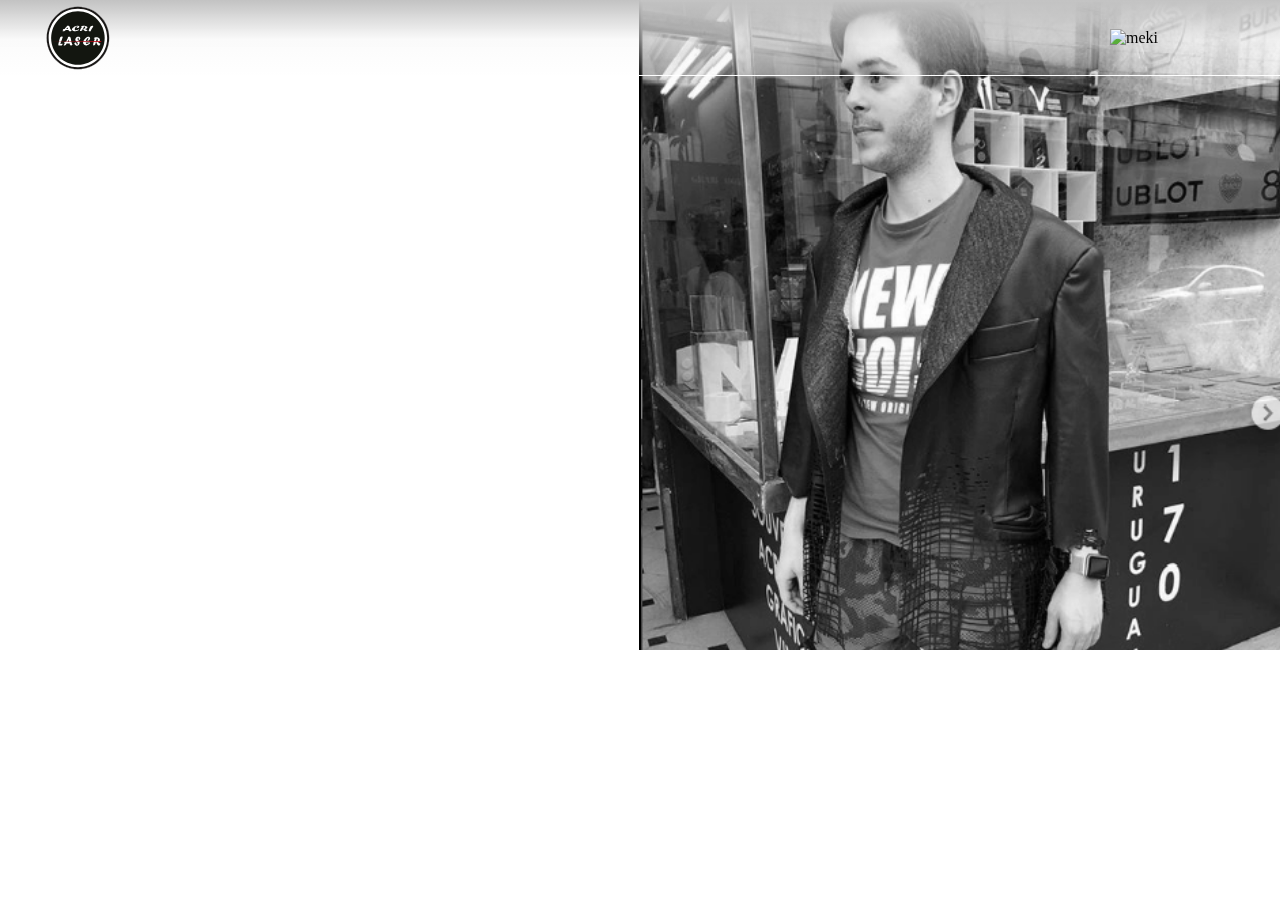
==== index.html @ df2bf740 "Add files via upload" ====
<!DOCTYPE html>
<html lang="en">
<head>
    <meta charset="UTF-8">
    <meta name="viewport" content="width=device-width, initial-scale=1.0">
    <meta http-equiv="X-UA-Compatible" content="ie=edge">
    <link rel="stylesheet" href="style.css">
    <title>Home</title>
</head>
<body>

    <div id="header">

        <div class="logoAcri">
           <img src="./img/logo.svg" alt="acrilaser">
        </div>
        <div class="logoMeki">
                <img src="./img/logoMeki.svg" alt="meki">
        </div>

    </div>

    <div id="container">
        <div id="acrilaser">
          
        </div>
        <div id="meki">
          
        </div>
    </div>

</body>
</html>
---- style.css ----
body{
    margin :0;
    padding: 0;
    width: 100%;
    height: 100%;
    overflow: hidden;
}

/*///////////////////////-HEADER-///////////////////////*/

#header{
    position: fixed;
    border-bottom-style: solid;
    border-width: 0.04px;
    border-bottom-color: white;
    width: 100%;
    height: 75px;
    display: grid;
	grid-template-columns: 1fr 1fr;
    grid-template-rows: minmax(100%, auto) ;
    z-index: 99999999;
    background: rgba(194,194,194,1);
background: -moz-linear-gradient(top, rgba(194,194,194,1) 0%, rgba(246,246,246,0.52) 53%, rgba(255,255,255,0.1) 100%);
background: -webkit-gradient(left top, left bottom, color-stop(0%, rgba(194,194,194,1)), color-stop(53%, rgba(246,246,246,0.52)), color-stop(100%, rgba(255,255,255,0.1)));
background: -webkit-linear-gradient(top, rgba(194,194,194,1) 0%, rgba(246,246,246,0.52) 53%, rgba(255,255,255,0.1) 100%);
background: -o-linear-gradient(top, rgba(194,194,194,1) 0%, rgba(246,246,246,0.52) 53%, rgba(255,255,255,0.1) 100%);
background: -ms-linear-gradient(top, rgba(194,194,194,1) 0%, rgba(246,246,246,0.52) 53%, rgba(255,255,255,0.1) 100%);
background: linear-gradient(to bottom, rgba(194,194,194,1) 0%, rgba(246,246,246,0.52) 53%, rgba(255,255,255,0.1) 100%);
filter: progid:DXImageTransform.Microsoft.gradient( startColorstr='#c2c2c2', endColorstr='#ffffff', GradientType=0 );
}

.logoAcri{
    display: flex;
    align-items: center;
    justify-content: flex-start;
  
}

.logoAcri img{
    width: 110px;
}

.logoMeki{
    display: flex;
    align-items: center;
    justify-content: flex-end;
    
}

.logoMeki img{
    width: 170px;
}

/*///////////////////////-HEADER-END///////////////////////*/

/*///////////////////////-HOME-///////////////////////*/

#container{
    width: 100%;
    height: 100%;
    display: grid;
	grid-template-columns: 1fr 1fr;
    grid-template-rows: minmax(100%, auto) ;
}

#acrilaser{
    background-image: url('./img/background-acrilaser.png');
    background-position-y: -70px;
    background-size: 650px;
    display: flex;
    align-items: center;
    justify-content: center;
    border-right-style: solid;
    border-right-color: black;
    border-right-width: 1.2px;
    height: 650px;
}

#meki{
    background-image: url('./img/background-meki.png');
    background-size: 650px;
    display: flex;
    align-items: center;
    justify-content: center;
    border-left-style: solid;
    border-left-color: black;
    border-left-width: 1.2px;
    height: 650px;
}

#acrilaser:hover{
    cursor: pointer;
    -webkit-animation: zoom-in-out 1s forwards ;
 animation: zoom-in-out 1s forwards ;
}

#meki:hover{
    cursor: pointer;
    -webkit-animation: zoom-in-out 1s forwards ;
 animation: zoom-in-out 1s forwards ;
    
}

/*///////////////////////-HOME-END///////////////////////*/

/*//////////////////////KEYFRAMES/////////////////////////////*/

@-webkit-keyframes zoom-in-out {
    0%{
      -webkit-transform: scale(1);
      transform: scale(1);
    }
   
    100%{
      -webkit-transform: scale(1.2);
      transform: scale(1.2);
    }
  }
  
  @keyframes zoom-in-out {
    0%{
      -ms-transform: scale(1);
      transform: scale(1);
    }
  
    100%{
      -ms-transform: scale(1.2);
      transform: scale(1.2);
    }
  }

  /*//////////////////////KEYFRAMES-END/////////////////////////////*/
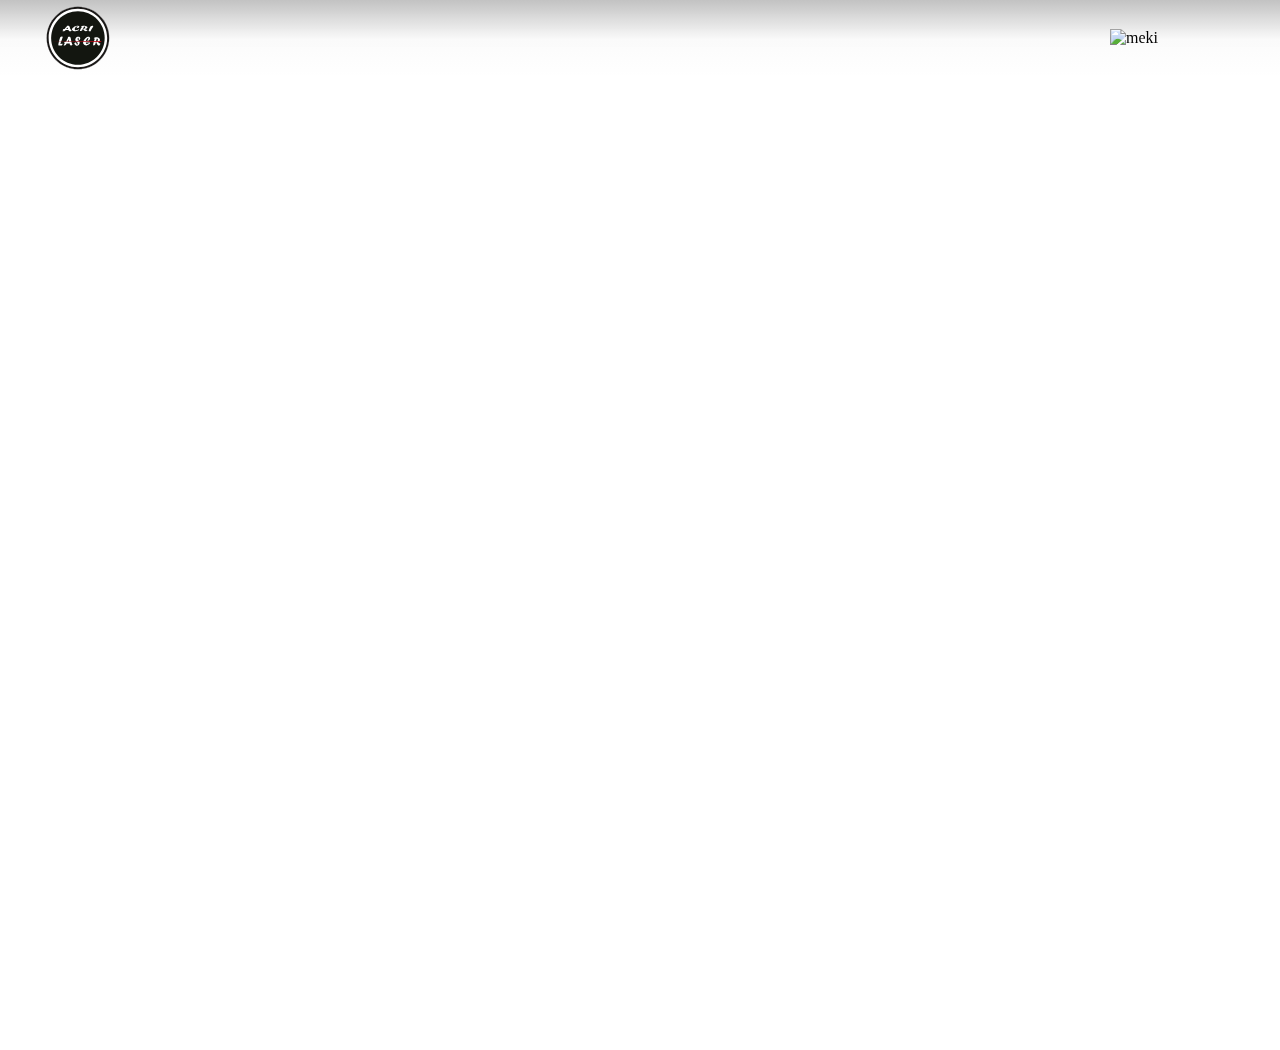
==== commit 9a3f6eca: "Add files via upload" ====
--- a/index.html
+++ b/index.html
@@ -21,13 +21,28 @@
     </div>
 
     <div id="container">
-        <div id="acrilaser">
+        <div onclick="to('acri')" id="acrilaser">
           
         </div>
-        <div id="meki">
+        <div onclick="to('meki')" id="meki">
           
         </div>
     </div>
 
+<script>
+
+    function to(which){
+
+        if(which === "meki"){
+            window.open("http://192.168.0.10/meki-Eshop");
+        }
+
+        if(which === "acri"){
+            window.open("http://192.168.0.10/acrilaser");
+        }
+    }
+
+</script>
+
 </body>
 </html>--- a/style.css
+++ b/style.css
@@ -1,14 +1,15 @@
-body{
-    margin :0;
+body {
+    margin: 0;
     padding: 0;
     width: 100%;
     height: 100%;
     overflow: hidden;
 }
 
+
 /*///////////////////////-HEADER-///////////////////////*/
 
-#header{
+#header {
     position: fixed;
     border-bottom-style: solid;
     border-width: 0.04px;
@@ -16,117 +17,127 @@
     width: 100%;
     height: 75px;
     display: grid;
-	grid-template-columns: 1fr 1fr;
-    grid-template-rows: minmax(100%, auto) ;
+    grid-template-columns: 1fr 1fr;
+    grid-template-rows: minmax(100%, auto);
     z-index: 99999999;
-    background: rgba(194,194,194,1);
-background: -moz-linear-gradient(top, rgba(194,194,194,1) 0%, rgba(246,246,246,0.52) 53%, rgba(255,255,255,0.1) 100%);
-background: -webkit-gradient(left top, left bottom, color-stop(0%, rgba(194,194,194,1)), color-stop(53%, rgba(246,246,246,0.52)), color-stop(100%, rgba(255,255,255,0.1)));
-background: -webkit-linear-gradient(top, rgba(194,194,194,1) 0%, rgba(246,246,246,0.52) 53%, rgba(255,255,255,0.1) 100%);
-background: -o-linear-gradient(top, rgba(194,194,194,1) 0%, rgba(246,246,246,0.52) 53%, rgba(255,255,255,0.1) 100%);
-background: -ms-linear-gradient(top, rgba(194,194,194,1) 0%, rgba(246,246,246,0.52) 53%, rgba(255,255,255,0.1) 100%);
-background: linear-gradient(to bottom, rgba(194,194,194,1) 0%, rgba(246,246,246,0.52) 53%, rgba(255,255,255,0.1) 100%);
-filter: progid:DXImageTransform.Microsoft.gradient( startColorstr='#c2c2c2', endColorstr='#ffffff', GradientType=0 );
+    background: rgba(194, 194, 194, 1);
+    background: -moz-linear-gradient(top, rgba(194, 194, 194, 1) 0%, rgba(246, 246, 246, 0.52) 53%, rgba(255, 255, 255, 0.1) 100%);
+    background: -webkit-gradient(left top, left bottom, color-stop(0%, rgba(194, 194, 194, 1)), color-stop(53%, rgba(246, 246, 246, 0.52)), color-stop(100%, rgba(255, 255, 255, 0.1)));
+    background: -webkit-linear-gradient(top, rgba(194, 194, 194, 1) 0%, rgba(246, 246, 246, 0.52) 53%, rgba(255, 255, 255, 0.1) 100%);
+    background: -o-linear-gradient(top, rgba(194, 194, 194, 1) 0%, rgba(246, 246, 246, 0.52) 53%, rgba(255, 255, 255, 0.1) 100%);
+    background: -ms-linear-gradient(top, rgba(194, 194, 194, 1) 0%, rgba(246, 246, 246, 0.52) 53%, rgba(255, 255, 255, 0.1) 100%);
+    background: linear-gradient(to bottom, rgba(194, 194, 194, 1) 0%, rgba(246, 246, 246, 0.52) 53%, rgba(255, 255, 255, 0.1) 100%);
+    filter: progid: DXImageTransform.Microsoft.gradient( startColorstr='#c2c2c2', endColorstr='#ffffff', GradientType=0);
 }
 
-.logoAcri{
+.logoAcri {
     display: flex;
     align-items: center;
     justify-content: flex-start;
-  
 }
 
-.logoAcri img{
+.logoAcri img {
     width: 110px;
 }
 
-.logoMeki{
+.logoMeki {
     display: flex;
     align-items: center;
     justify-content: flex-end;
-    
 }
 
-.logoMeki img{
+.logoMeki img {
     width: 170px;
 }
 
+
 /*///////////////////////-HEADER-END///////////////////////*/
+
 
 /*///////////////////////-HOME-///////////////////////*/
 
-#container{
+#container {
     width: 100%;
     height: 100%;
     display: grid;
-	grid-template-columns: 1fr 1fr;
-    grid-template-rows: minmax(100%, auto) ;
+    grid-template-columns: 1fr 1fr;
+    grid-template-rows: minmax(100%, auto);
 }
 
-#acrilaser{
-    background-image: url('./img/background-acrilaser.png');
+#acrilaser {
+    background-image: url('https://cdn.pixabay.com/photo/2015/10/17/22/40/build-993585_960_720.jpg');
     background-position-y: -70px;
     background-size: 650px;
     display: flex;
     align-items: center;
     justify-content: center;
-    border-right-style: solid;
-    border-right-color: black;
-    border-right-width: 1.2px;
-    height: 650px;
+    height: 1050px;
+    filter: gray;
+    /* IE5+ */
+    -webkit-filter: grayscale(1);
+    /* Webkit Nightlies & Chrome Canary */
+    -webkit-transition: all .4s ease-in-out;
 }
 
-#meki{
-    background-image: url('./img/background-meki.png');
+#meki {
+    background-image: url('https://bernardmarr.com/img/Measuring%20Staff%20Satisfaction%207%20Reasons%20Why%20Your%20Staff%20Survey%20Is%20Not%20Giving%20You%20Anything%20Useful.png');
     background-size: 650px;
     display: flex;
     align-items: center;
     justify-content: center;
-    border-left-style: solid;
-    border-left-color: black;
-    border-left-width: 1.2px;
-    height: 650px;
+    height: 1050px;
+    filter: gray;
+    /* IE5+ */
+    -webkit-filter: grayscale(1);
+    /* Webkit Nightlies & Chrome Canary */
+    -webkit-transition: all .4s ease-in-out;
 }
 
-#acrilaser:hover{
+#acrilaser:hover {
     cursor: pointer;
-    -webkit-animation: zoom-in-out 1s forwards ;
- animation: zoom-in-out 1s forwards ;
+    /*  -webkit-animation: zoom-in-out 1s forwards ;
+ animation: zoom-in-out 1s forwards ;*/
+    filter: none;
+    -webkit-filter: grayscale(0);
+    -webkit-transform: scale(1.01);
 }
 
-#meki:hover{
+#meki:hover {
     cursor: pointer;
-    -webkit-animation: zoom-in-out 1s forwards ;
- animation: zoom-in-out 1s forwards ;
-    
+    /*  -webkit-animation: zoom-in-out 1s forwards ;
+ animation: zoom-in-out 1s forwards ;*/
+    filter: none;
+    -webkit-filter: grayscale(0);
+    -webkit-transform: scale(1.01);
 }
 
+
 /*///////////////////////-HOME-END///////////////////////*/
+
 
 /*//////////////////////KEYFRAMES/////////////////////////////*/
 
 @-webkit-keyframes zoom-in-out {
-    0%{
-      -webkit-transform: scale(1);
-      transform: scale(1);
+    0% {
+        -webkit-transform: scale(1);
+        transform: scale(1);
     }
-   
-    100%{
-      -webkit-transform: scale(1.2);
-      transform: scale(1.2);
+    100% {
+        -webkit-transform: scale(1.2);
+        transform: scale(1.2);
     }
-  }
-  
-  @keyframes zoom-in-out {
-    0%{
-      -ms-transform: scale(1);
-      transform: scale(1);
+}
+
+@keyframes zoom-in-out {
+    0% {
+        -ms-transform: scale(1);
+        transform: scale(1);
     }
-  
-    100%{
-      -ms-transform: scale(1.2);
-      transform: scale(1.2);
+    100% {
+        -ms-transform: scale(1.2);
+        transform: scale(1.2);
     }
-  }
+}
 
-  /*//////////////////////KEYFRAMES-END/////////////////////////////*/+
+/*//////////////////////KEYFRAMES-END/////////////////////////////*/